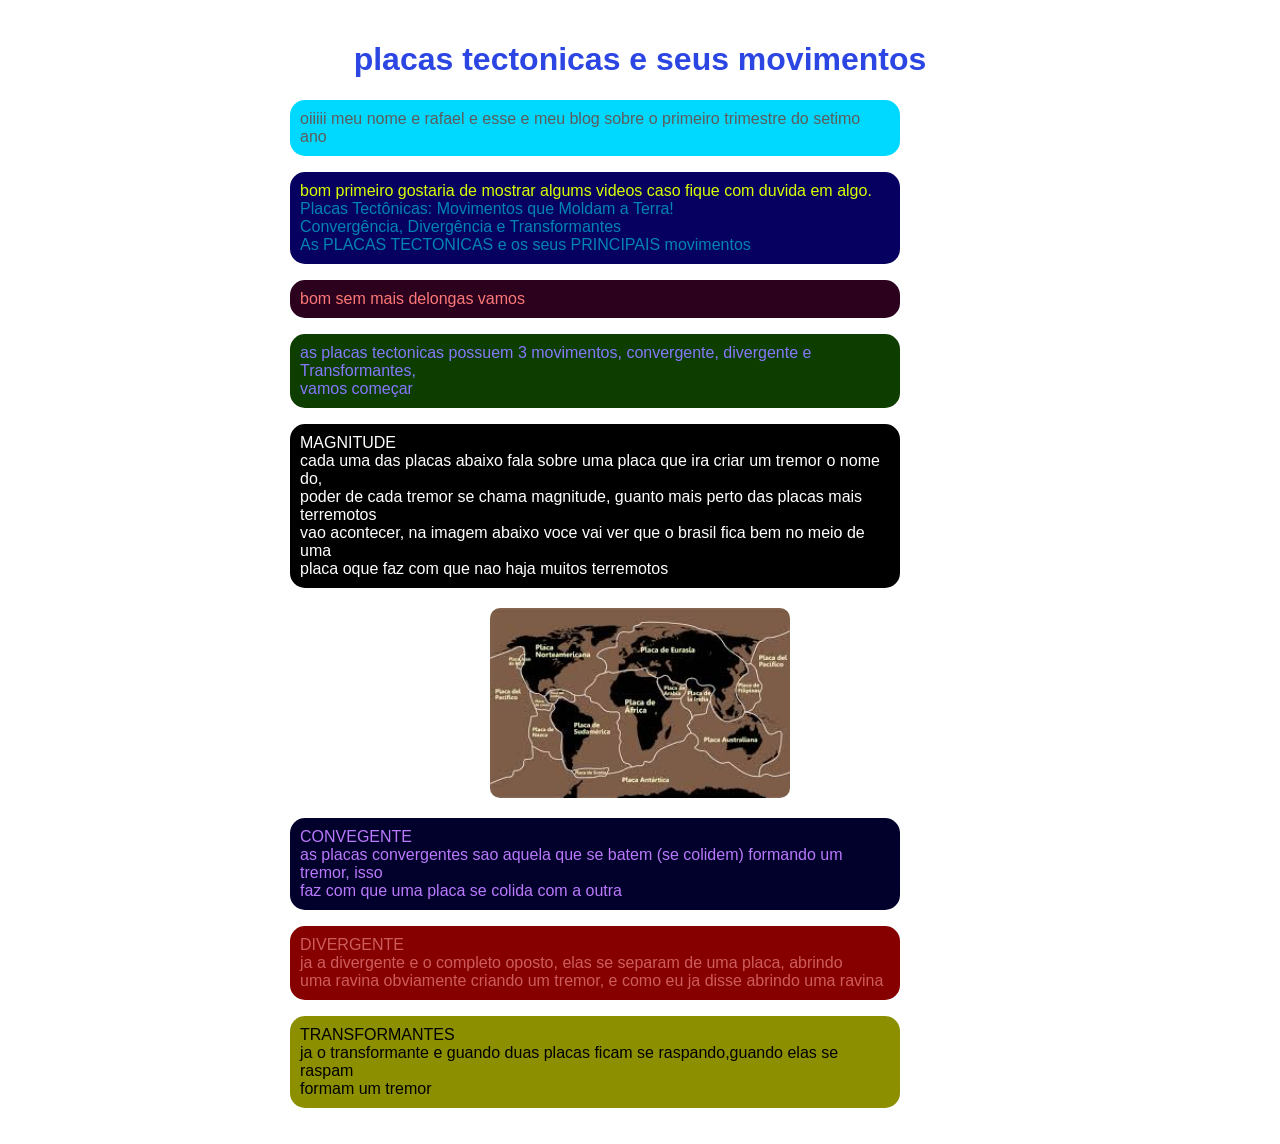
==== index.html @ 185151c9 "Add files via upload" ====
<!DOCTYPE html>
<html lang="pt-br">
<head>
    <meta charset="UTF-8">
    <meta name="viewport" content="width=device-width, initial-scale=1.0">
    <link rel="stylesheet" href="/index.css">
    <title>meu blog sobre esse trimestre de ciencias</title>
</head>
<body>
<div class="eai">
    <h1 class="sim">placas tectonicas e seus movimentos</h1>
    <p class="si">oiiiii meu nome e rafael e esse e meu blog sobre o primeiro trimestre do setimo ano</p>
    <p class="s">bom primeiro gostaria de mostrar algums videos caso fique com duvida em algo. <a href="https://www.youtube.com/watch?v=DauvEPqLL68">Placas Tectônicas: Movimentos que Moldam a Terra!</a><br>
        <a href="https://www.youtube.com/watch?v=il0MEu_gLPs">Convergência, Divergência e Transformantes</a><br>
    <a href="https://www.youtube.com/watch?v=il0MEu_gLPs">As PLACAS TECTONICAS e os seus PRINCIPAIS movimentos</a></p> 
<p class="yes">bom sem mais delongas vamos</p>
<p class="ye">as placas tectonicas possuem 3 movimentos, convergente, divergente e Transformantes, <br>
vamos começar</p>
<p class="nnahh">MAGNITUDE <br>
cada uma das placas abaixo fala sobre uma placa que ira criar um tremor o nome do,
<br>poder de cada tremor se chama magnitude, guanto mais perto das placas mais terremotos <br>
 vao acontecer, na imagem abaixo voce vai ver que o brasil fica bem no meio de uma <br> placa oque faz com que nao haja muitos terremotos</p>
 
 <img src="/dasdwasdaesd.jpg" alt="">
<p class="y">CONVEGENTE <br>
as placas convergentes sao aquela que se batem (se colidem) formando um tremor, isso <br>
 faz com que uma placa se colida com a outra
</p>
<p class="nnah">DIVERGENTE <br>
ja a divergente e o completo oposto, elas se separam de uma placa, abrindo <br>
 uma ravina obviamente criando um tremor, e como eu ja disse abrindo uma ravina</p>
<p class="nna">TRANSFORMANTES <br>
ja o transformante e guando duas placas ficam se raspando,guando elas se raspam <br>
formam um tremor</p>
</div>
</body>
</html>
---- index.css ----
.sim{
    color: rgb(43, 70, 226);
    text-align:center;
}
a{
    text-decoration: none;
    color: rgb(2, 131, 182);
 }
 .y{
    background-color: rgb(1, 1, 43);
    color: rgb(186, 120, 252);
    width:100%;
    max-width:590px;
    padding: 10px;
    border-radius: 15px;
    
 }
 .ye{
    background-color: rgb(14, 61, 0);
    color: rgb(133, 120, 252);
    width:100%;
    max-width:590px;
    padding: 10px;
    border-radius: 15px;
 }
 .yes{
    background-color: rgb(43, 1, 29);
    color: rgb(252, 120, 120);
    width:100%;
    max-width:590px;
    padding: 10px;
    border-radius: 15px;
 }
 .si{
    background-color: rgb(0, 217, 255);
    color: rgb(92, 92, 92);
    width:100%;
    max-width:590px;
    padding: 10px;
    border-radius: 15px;
    justify-content: center; 
    align-items: center;
   }
   .s{
    background-color: rgb(6, 0, 97);
    color: rgb(217, 255, 2);
    width:100%;
    max-width:590px;
    padding: 10px;
    border-radius: 15px;
  }
   .nnahh{
    background-color: rgb(0, 0, 0);
    color: rgb(255, 255, 255);
    width:100%;
    max-width:590px;
    padding: 10px;
    border-radius: 15px;
     }
  .nnah{
    background-color: rgb(134, 0, 0);
    color: rgba(255, 153, 153, 0.603);
    width:100%;
    max-width:590px;
    padding: 10px;
    border-radius: 15px;
  }
.nna{
    background-color: rgb(140, 143, 0);
    color: rgb(0, 0, 0);
    width:100%;
    max-width:590px;
    padding: 10px;
    border-radius: 15px;
 }
img{
   width:100%;
   max-width:300px;
   display:block;
   margin:20px auto;
   border-radius:10px;
}
body{
    margin:0;
    padding:0;
    background:#ffffff;
    font-family: Arial, Helvetica, sans-serif;
    }
    .eai{
    max-width:700px;
    margin:0 auto;
    padding:20px;
}
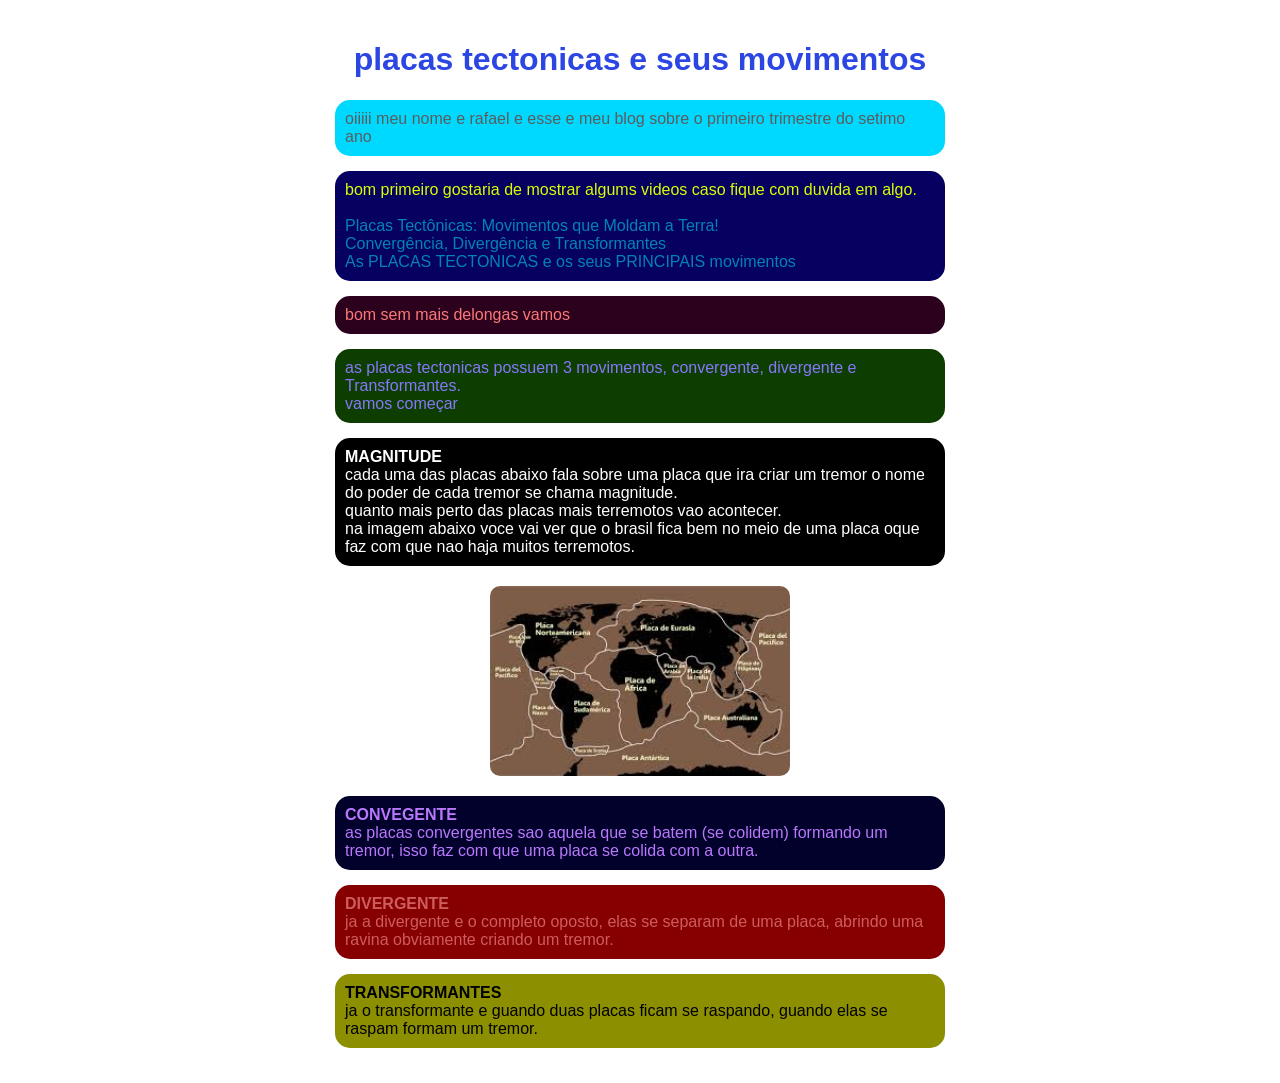
==== commit 0ca5e2e1: "Rename projeto de ciencias.html to index.html" ====
--- a/index.html
+++ b/index.html
@@ -1,37 +1,223 @@
 <!DOCTYPE html>
 <html lang="pt-br">
 <head>
-    <meta charset="UTF-8">
-    <meta name="viewport" content="width=device-width, initial-scale=1.0">
-    <link rel="stylesheet" href="/index.css">
-    <title>meu blog sobre esse trimestre de ciencias</title>
+<meta charset="UTF-8">
+<meta name="viewport" content="width=device-width, initial-scale=1.0">
+
+<title>Placas Tectônicas e seus Movimentos</title>
+
+<style>
+
+/* ========================= */
+/* TÍTULO PRINCIPAL */
+/* ========================= */
+.sim{
+    color: rgb(43, 70, 226);
+    text-align:center;
+}
+
+/* ========================= */
+/* LINKS */
+/* ========================= */
+a{
+    text-decoration: none;
+    color: rgb(2, 131, 182);
+}
+
+/* ========================= */
+/* BLOCO CONVERGENTE */
+/* ========================= */
+.y{
+    background-color: rgb(1, 1, 43);
+    color: rgb(186, 120, 252);
+    width:100%;
+    max-width:590px;
+    padding:10px;
+    border-radius:15px;
+}
+
+/* ========================= */
+/* BLOCO VERDE */
+/* ========================= */
+.ye{
+    background-color: rgb(14, 61, 0);
+    color: rgb(133, 120, 252);
+    width:100%;
+    max-width:590px;
+    padding:10px;
+    border-radius:15px;
+}
+
+/* ========================= */
+/* BLOCO ROSA */
+/* ========================= */
+.yes{
+    background-color: rgb(43, 1, 29);
+    color: rgb(252, 120, 120);
+    width:100%;
+    max-width:590px;
+    padding:10px;
+    border-radius:15px;
+}
+
+/* ========================= */
+/* BLOCO AZUL CLARO */
+/* ========================= */
+.si{
+    background-color: rgb(0, 217, 255);
+    color: rgb(92, 92, 92);
+    width:100%;
+    max-width:590px;
+    padding:10px;
+    border-radius:15px;
+}
+
+/* ========================= */
+/* BLOCO LINKS */
+/* ========================= */
+.s{
+    background-color: rgb(6, 0, 97);
+    color: rgb(217, 255, 2);
+    width:100%;
+    max-width:590px;
+    padding:10px;
+    border-radius:15px;
+}
+
+/* ========================= */
+/* BLOCO PRETO */
+/* ========================= */
+.nnahh{
+    background-color:black;
+    color:white;
+    width:100%;
+    max-width:590px;
+    padding:10px;
+    border-radius:15px;
+}
+
+/* ========================= */
+/* BLOCO VERMELHO */
+/* ========================= */
+.nnah{
+    background-color: rgb(134, 0, 0);
+    color: rgba(255, 153, 153, 0.603);
+    width:100%;
+    max-width:590px;
+    padding:10px;
+    border-radius:15px;
+}
+
+/* ========================= */
+/* BLOCO AMARELO */
+/* ========================= */
+.nna{
+    background-color: rgb(140, 143, 0);
+    color:black;
+    width:100%;
+    max-width:590px;
+    padding:10px;
+    border-radius:15px;
+}
+
+/* ========================= */
+/* IMAGEM */
+/* ========================= */
+img{
+    width:100%;
+    max-width:300px;
+    display:block;
+    margin:20px auto;
+    border-radius:10px;
+}
+
+/* ========================= */
+/* CORPO DO SITE */
+/* ========================= */
+body{
+    margin:0;
+    padding:0;
+    background:white;
+    font-family:Arial, Helvetica, sans-serif;
+}
+
+/* ========================= */
+/* CONTAINER CENTRAL */
+/* ========================= */
+.eai{
+    max-width:700px;
+    margin:0 auto;
+    padding:20px;
+}
+
+/* Espaço entre blocos */
+p{
+    margin:15px auto;
+}
+
+</style>
 </head>
+
 <body>
+
 <div class="eai">
-    <h1 class="sim">placas tectonicas e seus movimentos</h1>
-    <p class="si">oiiiii meu nome e rafael e esse e meu blog sobre o primeiro trimestre do setimo ano</p>
-    <p class="s">bom primeiro gostaria de mostrar algums videos caso fique com duvida em algo. <a href="https://www.youtube.com/watch?v=DauvEPqLL68">Placas Tectônicas: Movimentos que Moldam a Terra!</a><br>
-        <a href="https://www.youtube.com/watch?v=il0MEu_gLPs">Convergência, Divergência e Transformantes</a><br>
-    <a href="https://www.youtube.com/watch?v=il0MEu_gLPs">As PLACAS TECTONICAS e os seus PRINCIPAIS movimentos</a></p> 
-<p class="yes">bom sem mais delongas vamos</p>
-<p class="ye">as placas tectonicas possuem 3 movimentos, convergente, divergente e Transformantes, <br>
-vamos começar</p>
-<p class="nnahh">MAGNITUDE <br>
-cada uma das placas abaixo fala sobre uma placa que ira criar um tremor o nome do,
-<br>poder de cada tremor se chama magnitude, guanto mais perto das placas mais terremotos <br>
- vao acontecer, na imagem abaixo voce vai ver que o brasil fica bem no meio de uma <br> placa oque faz com que nao haja muitos terremotos</p>
- 
- <img src="/dasdwasdaesd.jpg" alt="">
-<p class="y">CONVEGENTE <br>
-as placas convergentes sao aquela que se batem (se colidem) formando um tremor, isso <br>
- faz com que uma placa se colida com a outra
-</p>
-<p class="nnah">DIVERGENTE <br>
-ja a divergente e o completo oposto, elas se separam de uma placa, abrindo <br>
- uma ravina obviamente criando um tremor, e como eu ja disse abrindo uma ravina</p>
-<p class="nna">TRANSFORMANTES <br>
-ja o transformante e guando duas placas ficam se raspando,guando elas se raspam <br>
-formam um tremor</p>
+
+<h1 class="sim">placas tectonicas e seus movimentos</h1>
+
+<p class="si">
+oiiiii meu nome e rafael e esse e meu blog sobre o primeiro trimestre do setimo ano
+</p>
+
+<p class="s">
+bom primeiro gostaria de mostrar algums videos caso fique com duvida em algo.<br><br>
+
+<a href="https://www.youtube.com/watch?v=DauvEPqLL68" target="_blank">
+Placas Tectônicas: Movimentos que Moldam a Terra!
+</a><br>
+
+<a href="https://www.youtube.com/watch?v=il0MEu_gLPs" target="_blank">
+Convergência, Divergência e Transformantes
+</a><br>
+
+<a href="https://www.youtube.com/watch?v=il0MEu_gLPs" target="_blank">
+As PLACAS TECTONICAS e os seus PRINCIPAIS movimentos
+</a>
+</p>
+
+<p class="yes">
+bom sem mais delongas vamos
+</p>
+
+<p class="ye">
+as placas tectonicas possuem 3 movimentos, convergente, divergente e Transformantes.<br>
+vamos começar
+</p>
+
+<p class="nnahh">
+<b>MAGNITUDE</b><br>
+cada uma das placas abaixo fala sobre uma placa que ira criar um tremor o nome do poder de cada tremor se chama magnitude.<br>
+quanto mais perto das placas mais terremotos vao acontecer.<br>
+na imagem abaixo voce vai ver que o brasil fica bem no meio de uma placa oque faz com que nao haja muitos terremotos.
+</p>
+
+<img src="dasdwasdaesd.jpg" alt="Mapa placas tectônicas">
+
+<p class="y">
+<b>CONVEGENTE</b><br>
+as placas convergentes sao aquela que se batem (se colidem) formando um tremor, isso faz com que uma placa se colida com a outra.
+</p>
+
+<p class="nnah">
+<b>DIVERGENTE</b><br>
+ja a divergente e o completo oposto, elas se separam de uma placa, abrindo uma ravina obviamente criando um tremor.
+</p>
+
+<p class="nna">
+<b>TRANSFORMANTES</b><br>
+ja o transformante e guando duas placas ficam se raspando, guando elas se raspam formam um tremor.
+</p>
+
 </div>
+
 </body>
 </html>
